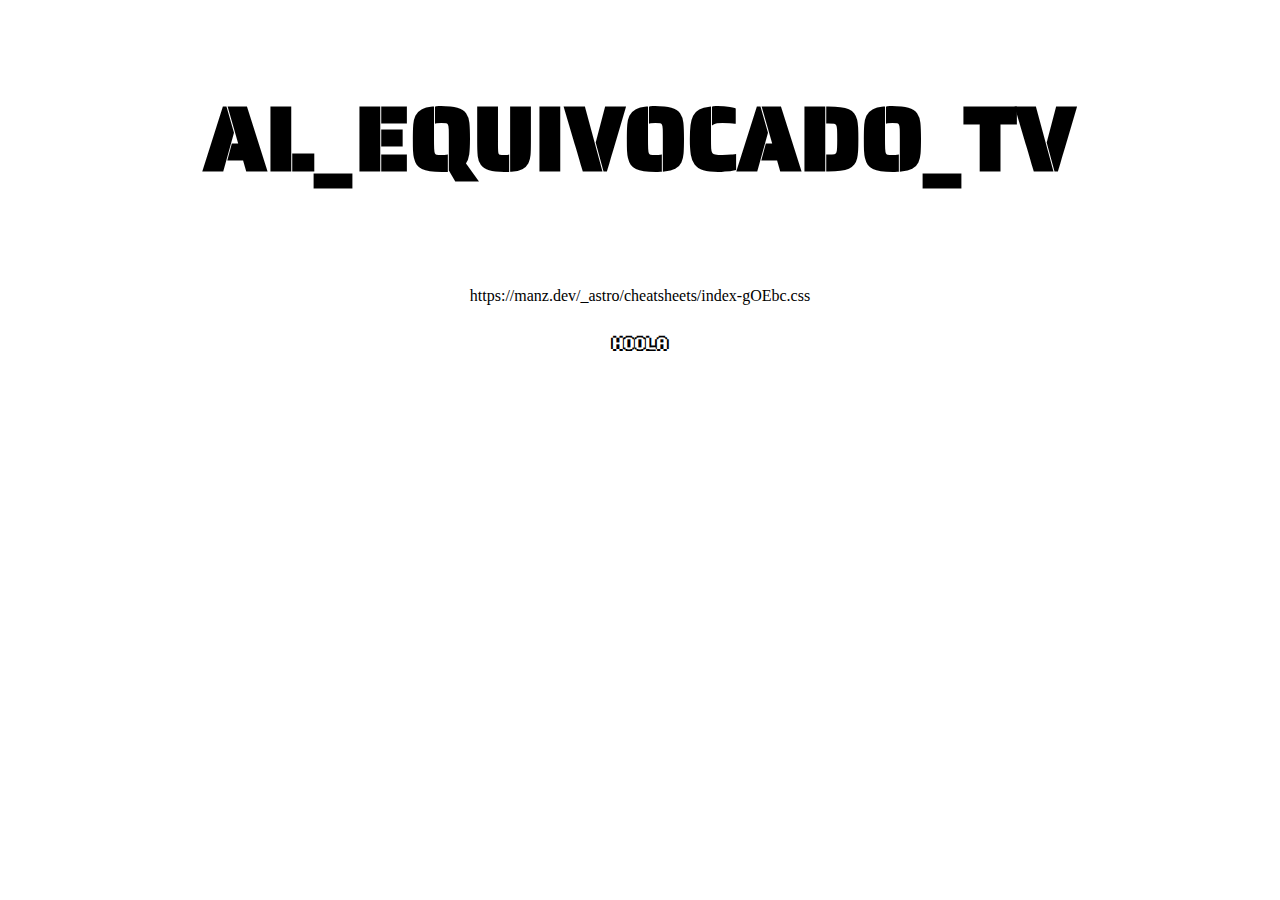
==== index.html @ 86b7b0cc "1er" ====
<!DOCTYPE html>
<html lang="es">
    <head>
        <title>Home</title>
        <meta charset="UTF-8">
        <meta name="viewport" content="width=device-width, initial-scale=1">
        <link href="assets/css/style.css" rel="stylesheet">
    </head>
    <body>
    <div class="encabezado">
        <H1 class="alequivocadotv">
            AL_
        </H1>
        <h1 class="alequivocadotv">
            EQUIVOCADO_
        </h1>
        <h1 class="alequivocadotv">
            TV
        </h1>
        <figure class="cheatsheets.astro-hgKAl8CN">
            https://manz.dev/_astro/cheatsheets/index-gOEbc.css
        </figure>

        <p class="title pru">
            HOOLA
        </p>
          
    </div>
    
    </body>
</html>
---- assets/css/style.css ----
:root{
    --title-size: 90px;
    --title-margin: 0;
}

@font-face{
    font-family:Montserrat;
    src:url(../fonts/montserrat-vf.woff2) 
    format("woff2"),url(../fonts/montserrat-vf.woff) 
    format("woff");
    font-display:swap
}
@font-face{
    font-family:"Victor Mono";
    src:url(../fonts/victor-mono.woff2) 
    format("woff2"),url(../fonts/victor-mono.woff) 
    format("woff");
    font-display:swap
}
@font-face{
    font-family:"Victor Mono";
    font-style:italic;
    src:url(../fonts/victor-mono-italic.woff2) 
    format("woff2"),url(../fonts/victor-mono-italic.woff) 
    format("woff");
    font-display:swap
}
@font-face{
    font-family:"Bebas Neue";
    src:url(../fonts/bebas-neue.woff2) 
    format("woff2"),url(../fonts/bebas-neue.woff) 
    format("woff");
    font-display:swap
}
@font-face{
    font-family:"Scope One";
    src:url(../fonts/scope-one.woff2) 
    format("woff2"),url(../fonts/scope-one.woff) 
    format("woff");
    font-display:swap
}
@font-face{
    font-family:"EnterCommand";
    src:url(../fonts/entercommand.woff2) 
    format("woff2"),
    url(../fonts/entercommand.woff) 
    format("woff");
    font-display:swap
}

@font-face {
    font-family: "Milit";
    src: url(../fonts/SairaStencilOne-Regular.ttf);
}

.encabezado{
    margin: var(--title-margin);
    text-align: center;
}

.alequivocadotv{
    font-size: var(--title-size);
    display: inline-block;
    font-family: Milit;
}

.title.pru{
    font-family:EnterCommand;
    font-size:26px;
    color:#fff;
    text-shadow:2px 0 0 #000,0 2px 0 #000,-2px 0 0 #000,0 -2px 0 #000
}
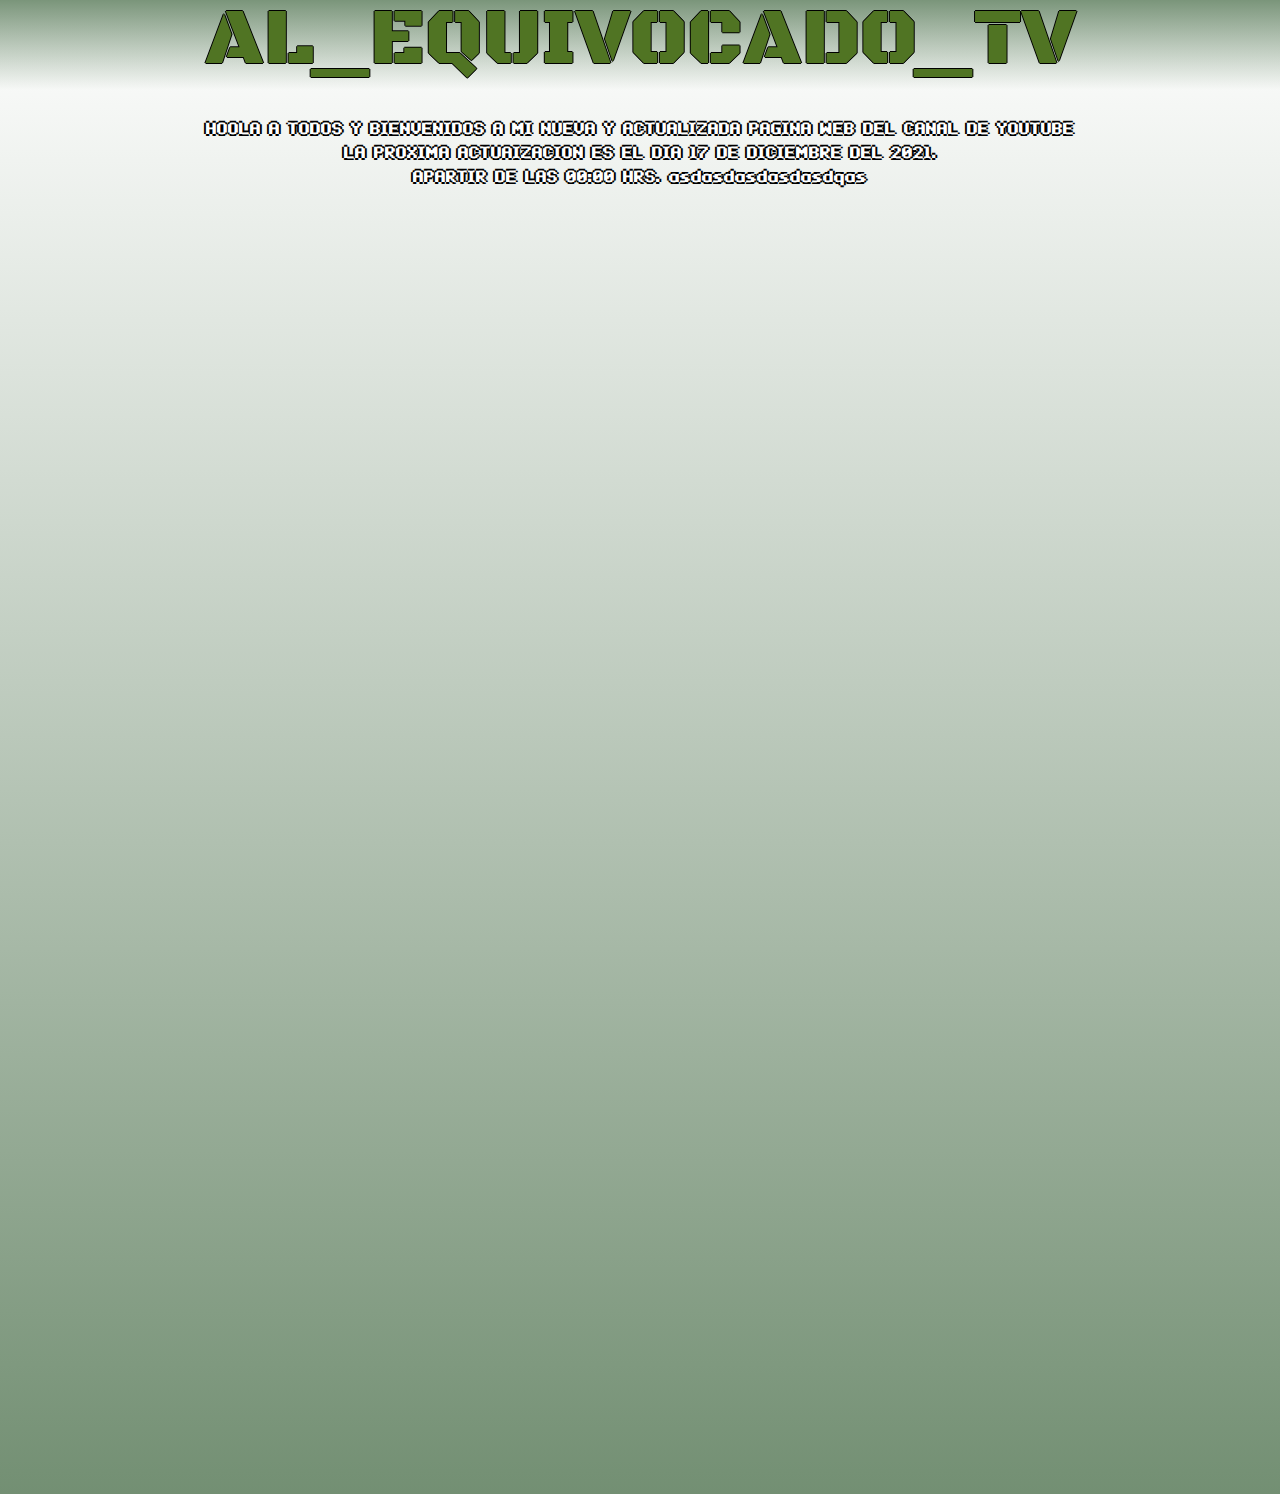
==== commit ab6ed908: "update name" ====
--- a/index.html
+++ b/index.html
@@ -5,6 +5,7 @@
         <meta charset="UTF-8">
         <meta name="viewport" content="width=device-width, initial-scale=1">
         <link href="assets/css/style.css" rel="stylesheet">
+        <link rel= "shortcut icon" href= "assets/img/ALEQUIVICADOBLANCO.png">
     </head>
     <body>
     <div class="encabezado">
@@ -16,16 +17,16 @@
         </h1>
         <h1 class="alequivocadotv">
             TV
-        </h1>
-        <figure class="cheatsheets.astro-hgKAl8CN">
-            https://manz.dev/_astro/cheatsheets/index-gOEbc.css
-        </figure>
-
-        <p class="title pru">
-            HOOLA
-        </p>
-          
+        </h1>  
     </div>
-    
+    <p class="title pru">
+        HOOLA A TODOS Y BIENVENIDOS A MI NUEVA Y ACTUALIZADA PAGINA WEB DEL CANAL DE YOUTUBE
+        <br>
+        LA PROXIMA ACTUAIZACION ES EL DIA 17 DE DICIEMBRE DEL 2021.
+        <br>
+        APARTIR DE LAS 00:00 HRS.
+        asdasdasdasdasdqas
+        
+    </p>
     </body>
 </html>--- a/assets/css/style.css
+++ b/assets/css/style.css
@@ -1,6 +1,8 @@
 :root{
-    --title-size: 90px;
-    --title-margin: 0;
+    --title-size: 5em;
+    --title-margin: -5px 0px 0px 0px;
+    --darker-gradient: linear-gradient(to bottom, rgba(33, 78, 33, 0.63), rgba(151, 150, 150, 0));
+    --backgraudn-grad: linear-gradient(to bottom, rgba(80, 80, 80, 0), rgba(33, 78, 33, 0.63));
 }
 
 @font-face{
@@ -47,26 +49,57 @@
     format("woff");
     font-display:swap
 }
-
 @font-face {
     font-family: "Milit";
     src: url(../fonts/SairaStencilOne-Regular.ttf);
 }
+@font-face {
+    font-family: "BigSh";
+    src: url(../fonts/Big_Shoulders_Stencil_Display/BigShouldersStencilDisplay-VariableFont_wght.ttf);
+}
+@font-face {
+    font-family: "SirinS";
+    src: url(../fonts/Sirin_Stencil/SirinStencil-Regular.ttf);
+}
+@font-face {
+    font-family: "MILITA2";
+    src: url(../fonts/Black_Ops_One/BlackOpsOne-Regular.ttf);
+}
+
+body{
+    margin: 0%;
+    padding: 0 0 100% 0;
+    cursor: url("../cursor/cursor.cur"), auto;
+    background: var(--backgraudn-grad);
+    
+}
 
 .encabezado{
+    
     margin: var(--title-margin);
     text-align: center;
+    background: var(--darker-gradient);
 }
 
 .alequivocadotv{
+    color: rgb(80, 116, 35);
     font-size: var(--title-size);
     display: inline-block;
-    font-family: Milit;
+    font-family: MILITA2;
+    margin: var(--title-margin);
+    font-weight: normal;
+    text-shadow:1px 0 0 #000,0 1px 0 #000,-1px 0 0 #000,0 -1px 0 #000
 }
 
 .title.pru{
     font-family:EnterCommand;
     font-size:26px;
     color:#fff;
-    text-shadow:2px 0 0 #000,0 2px 0 #000,-2px 0 0 #000,0 -2px 0 #000
+    text-shadow:2px 0 0 #000,0 2px 0 #000,-2px 0 0 #000,0 -2px 0 #000;
+    text-align: center;
+}
+
+/*Para pantallas de telefonos celulares*/
+@media only screen and (min-width: 20px) and (max-width: 968px) {
+
 }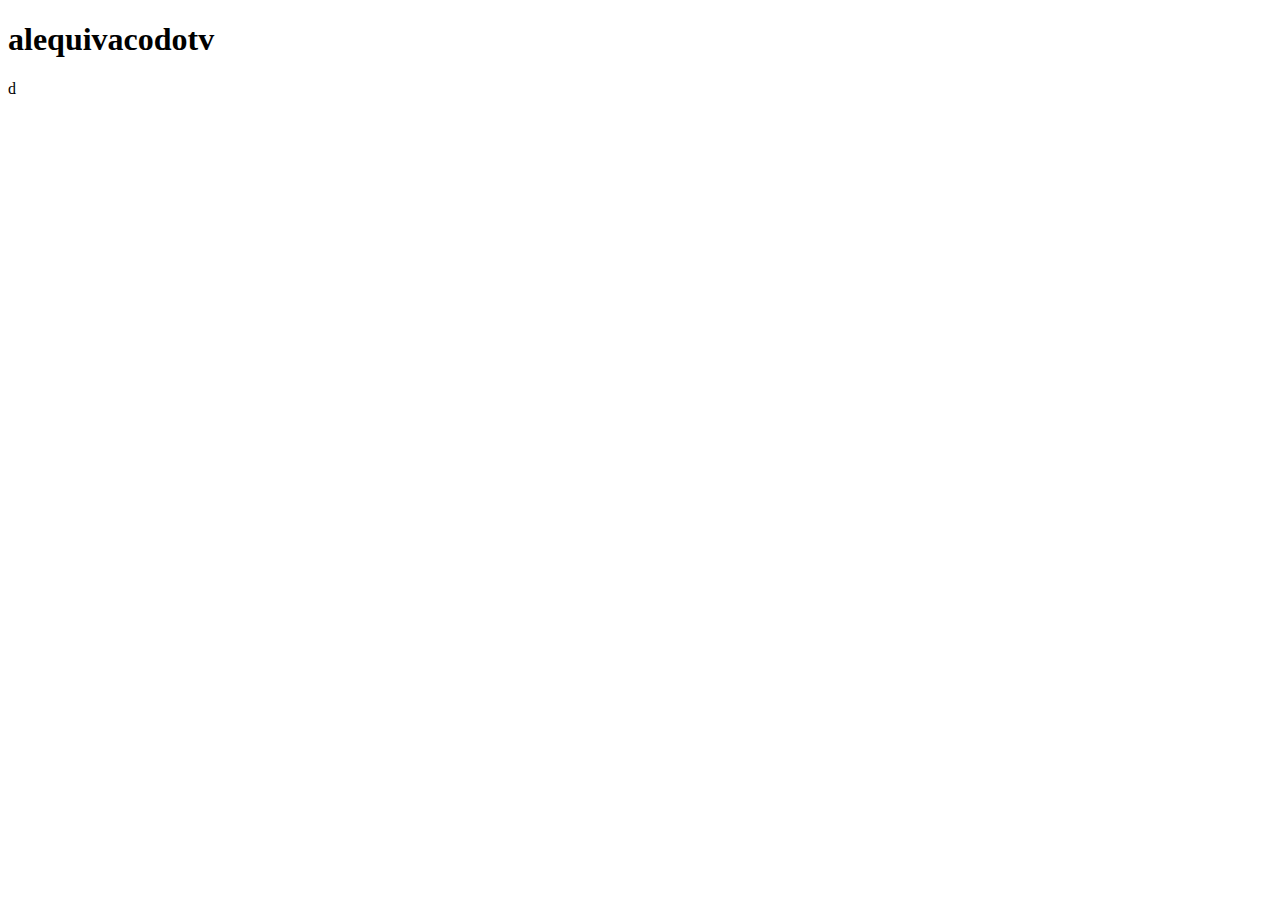
==== commit 1be31c0e: "update" ====
--- a/index.html
+++ b/index.html
@@ -1,32 +1,19 @@
 <!DOCTYPE html>
-<html lang="es">
-    <head>
-        <title>Home</title>
-        <meta charset="UTF-8">
-        <meta name="viewport" content="width=device-width, initial-scale=1">
-        <link href="assets/css/style.css" rel="stylesheet">
-        <link rel= "shortcut icon" href= "assets/img/ALEQUIVICADOBLANCO.png">
-    </head>
-    <body>
-    <div class="encabezado">
-        <H1 class="alequivocadotv">
-            AL_
-        </H1>
-        <h1 class="alequivocadotv">
-            EQUIVOCADO_
-        </h1>
-        <h1 class="alequivocadotv">
-            TV
-        </h1>  
-    </div>
-    <p class="title pru">
-        HOOLA A TODOS Y BIENVENIDOS A MI NUEVA Y ACTUALIZADA PAGINA WEB DEL CANAL DE YOUTUBE
-        <br>
-        LA PROXIMA ACTUAIZACION ES EL DIA 17 DE DICIEMBRE DEL 2021.
-        <br>
-        APARTIR DE LAS 00:00 HRS.
-        asdasdasdasdasdqas
-        
-    </p>
-    </body>
+<html lang="en">
+<head>
+    <meta charset="UTF-8">
+    <meta http-equiv="X-UA-Compatible" content="IE=edge">
+    <meta name="viewport" content="width=device-width, initial-scale=1.0">
+    <title>home</title>
+</head>
+<body>
+    <header>
+        <nav>
+            <h1>
+                alequivacodotv
+            </h1>
+            d
+        </nav>
+    </header>
+</body>
 </html>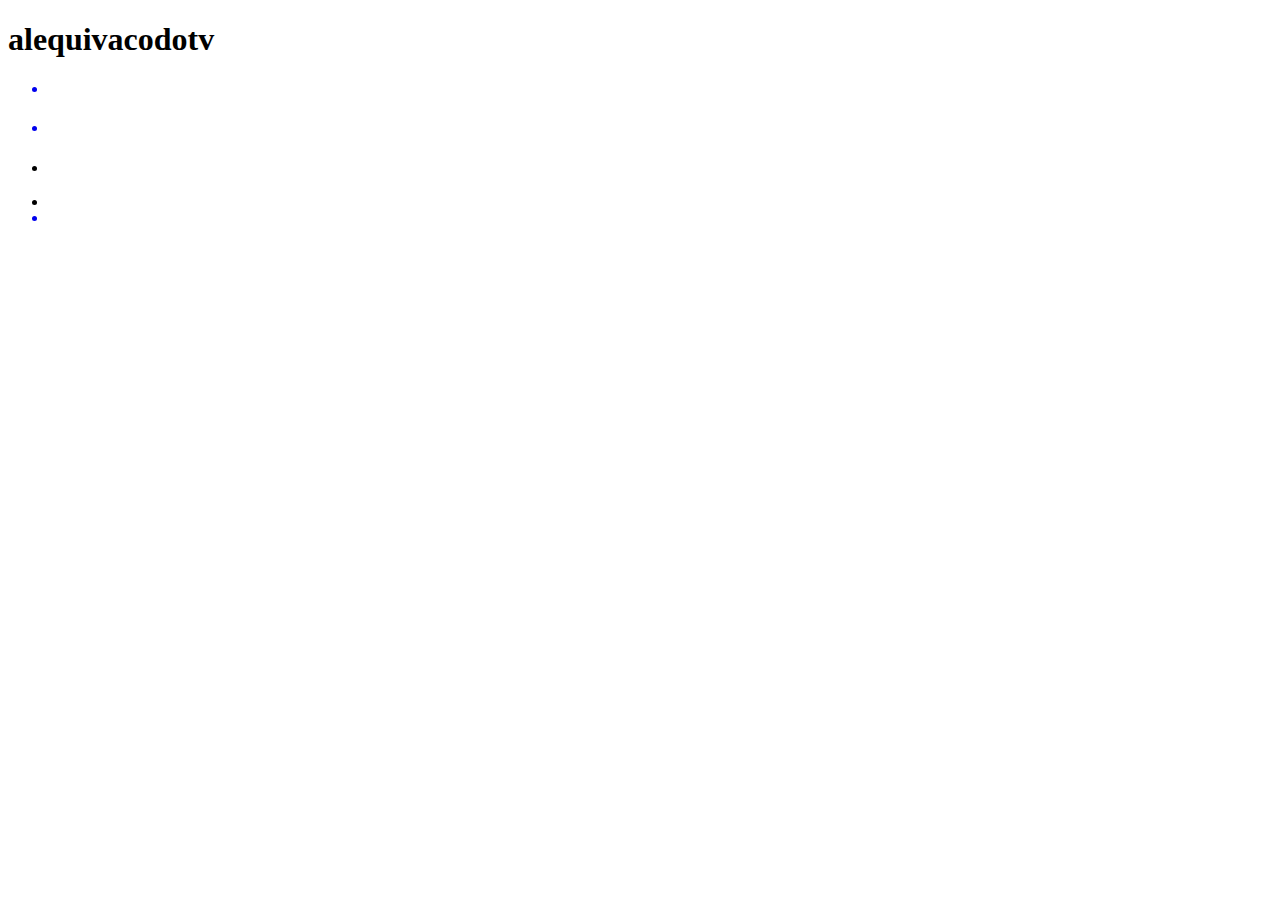
==== commit 126c8d02: "update" ====
--- a/index.html
+++ b/index.html
@@ -8,12 +8,13 @@
 </head>
 <body>
     <header>
-        <nav>
-            <h1>
-                alequivacodotv
-            </h1>
-            d
+        <!--<nav>
+            
+        </nav>-->
+        <nav id="navbar">
+            <!--<script src="assets/js/varmenu.js"></script>-->
         </nav>
     </header>
+    <script src="assets/js/varmenu.js"></script>
 </body>
 </html>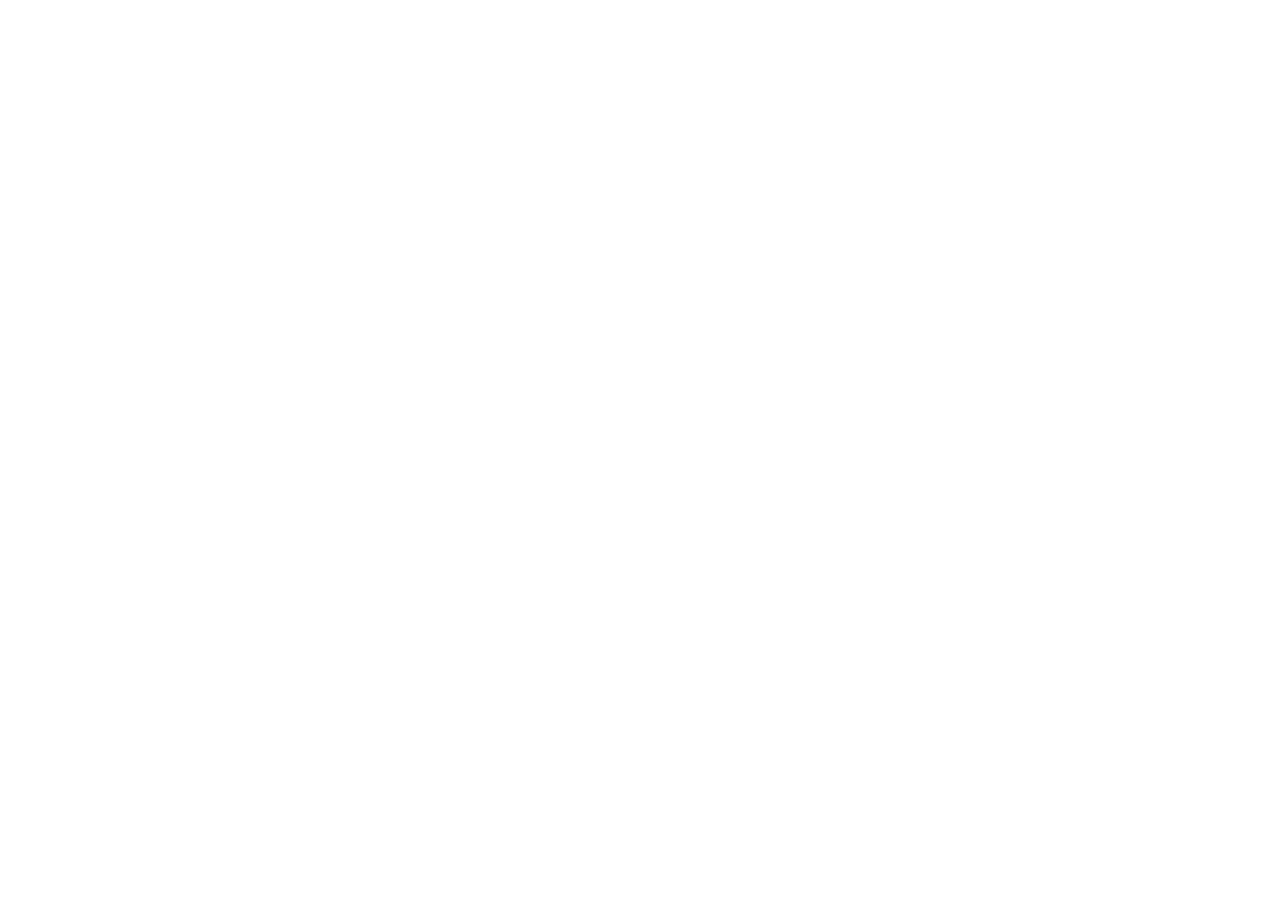
==== commit b0056dbb: "test" ====
--- a/index.html
+++ b/index.html
@@ -16,5 +16,6 @@
         </nav>
     </header>
     <script src="assets/js/varmenu.js"></script>
+    <script src="assets/js/navbar.js"></script>
 </body>
 </html>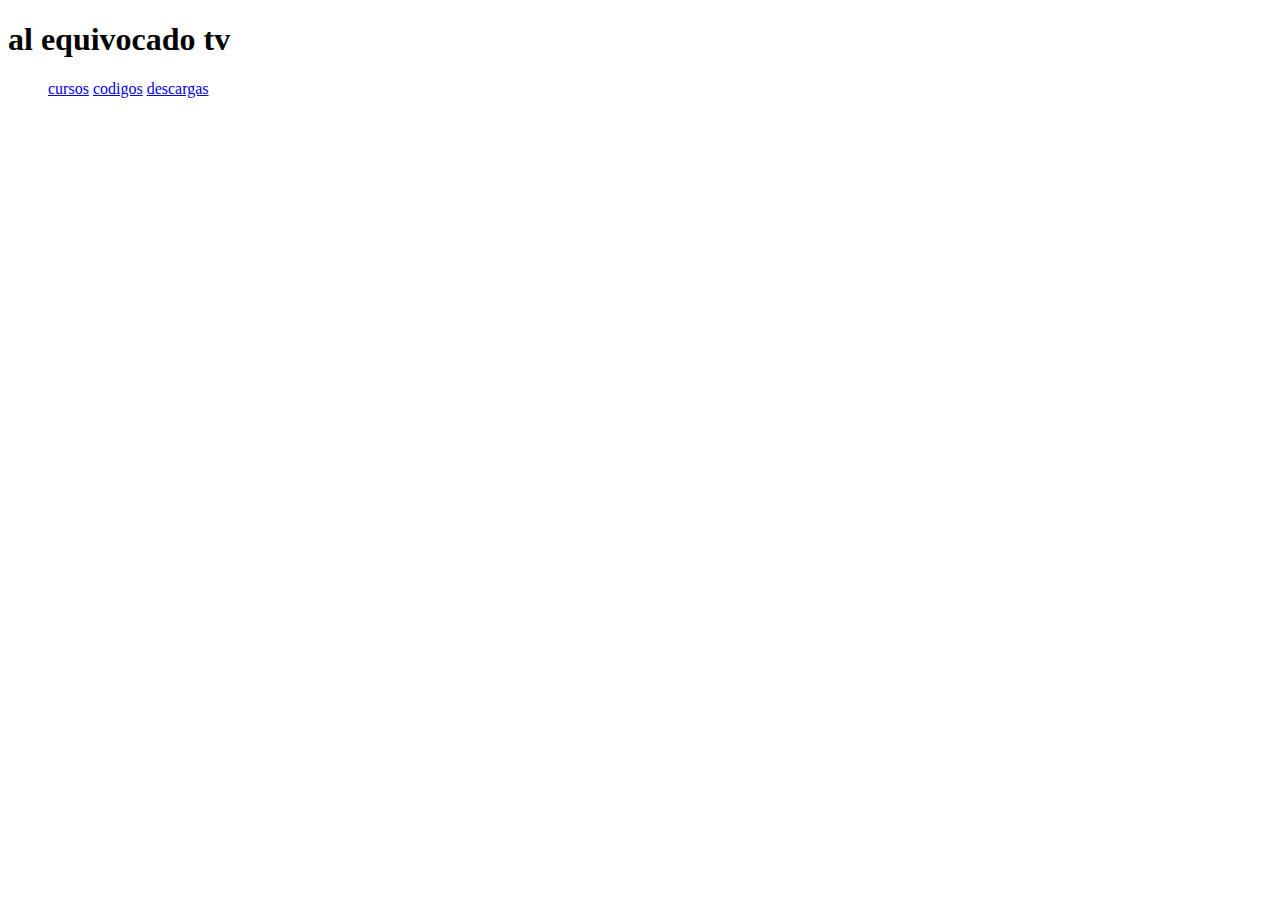
==== commit 277e5ba6: "update" ====
--- a/index.html
+++ b/index.html
@@ -4,6 +4,8 @@
     <meta charset="UTF-8">
     <meta http-equiv="X-UA-Compatible" content="IE=edge">
     <meta name="viewport" content="width=device-width, initial-scale=1.0">
+    <script src="assets/js/datos_de_barra_de_navegacion.js"></script>
+    <script src="assets/js/funciones.js"></script>
     <title>home</title>
 </head>
 <body>
@@ -11,11 +13,15 @@
         <!--<nav>
             
         </nav>-->
-        <nav id="navbar">
-            <!--<script src="assets/js/varmenu.js"></script>-->
+        <nav id="navbar" class="nav">
+            <h1 class="titulo" id="title"></h1>
+            <ul>
+                <a href="" id="link1" ></a>
+                <a href="" id="link2" ></a>
+                <a href="" id="link3" ></a>
+            </ul>
         </nav>
     </header>
     <script src="assets/js/varmenu.js"></script>
-    <script src="assets/js/navbar.js"></script>
 </body>
 </html>